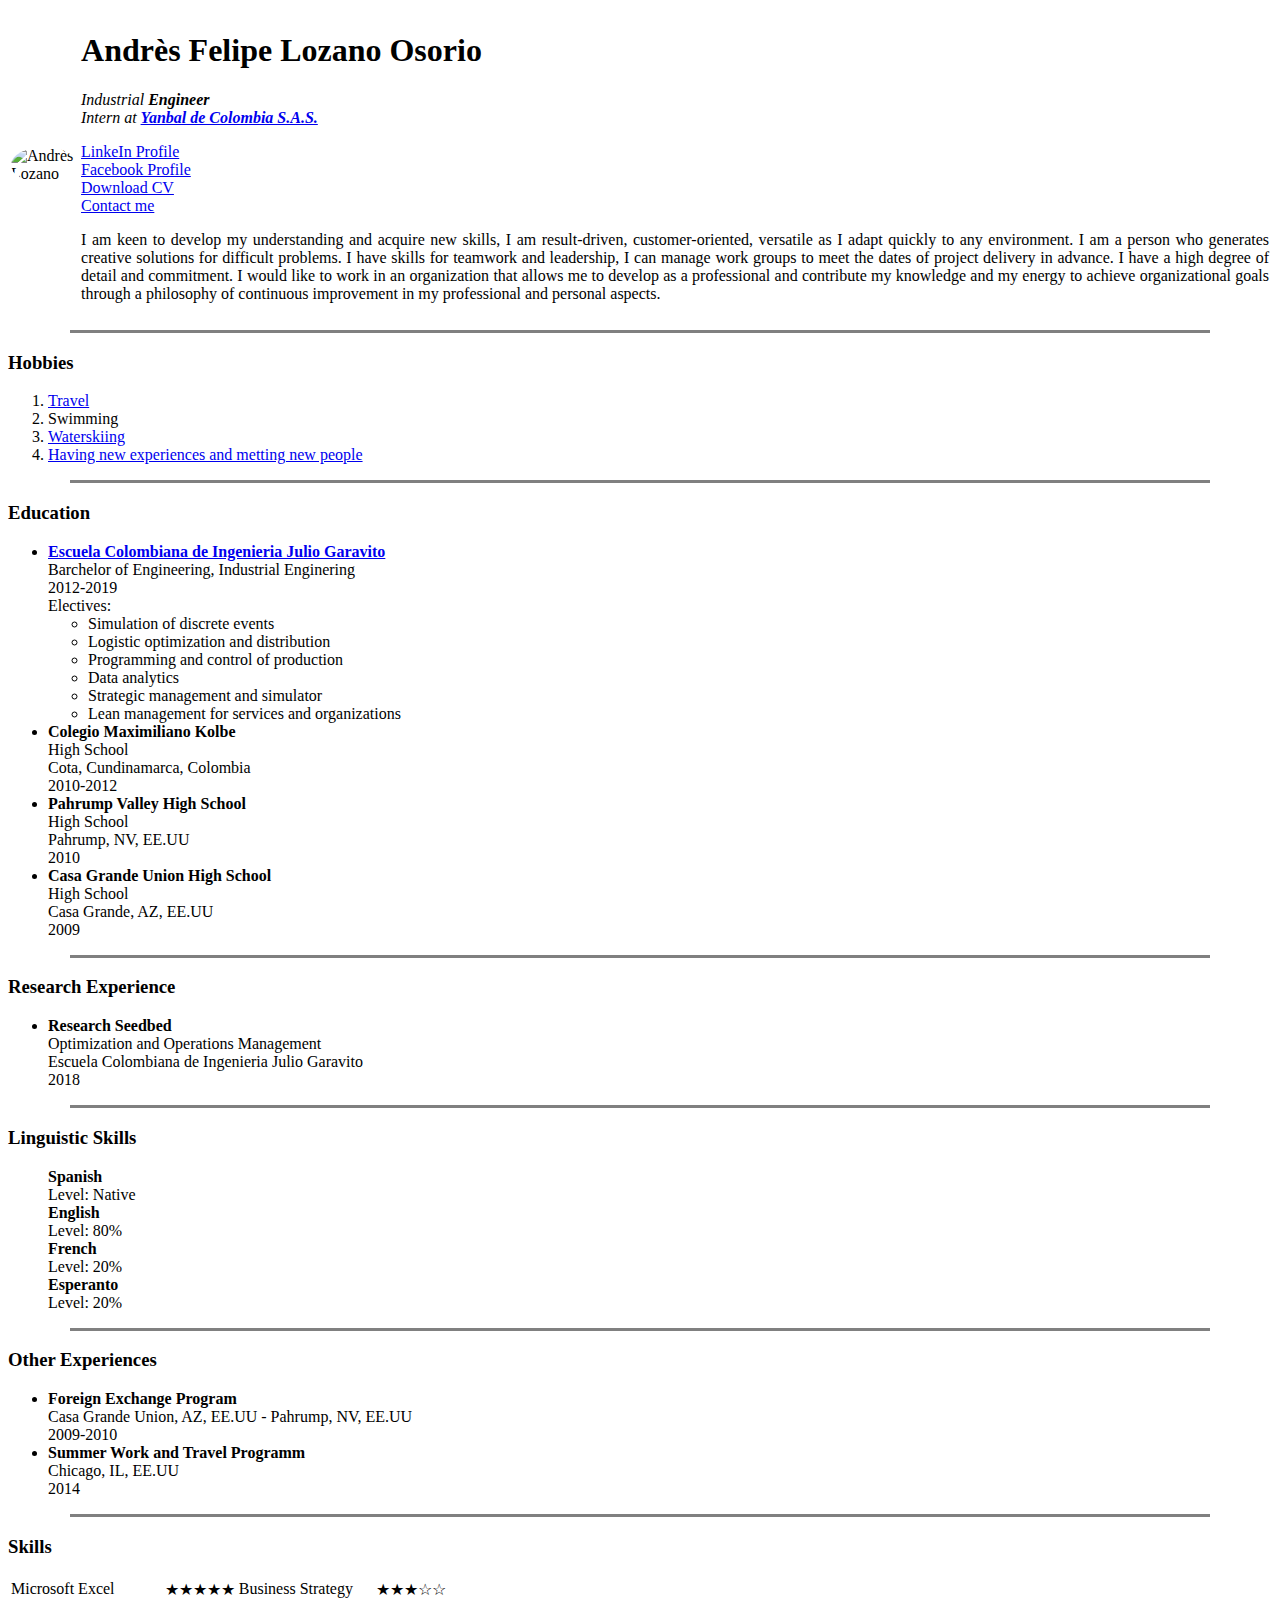
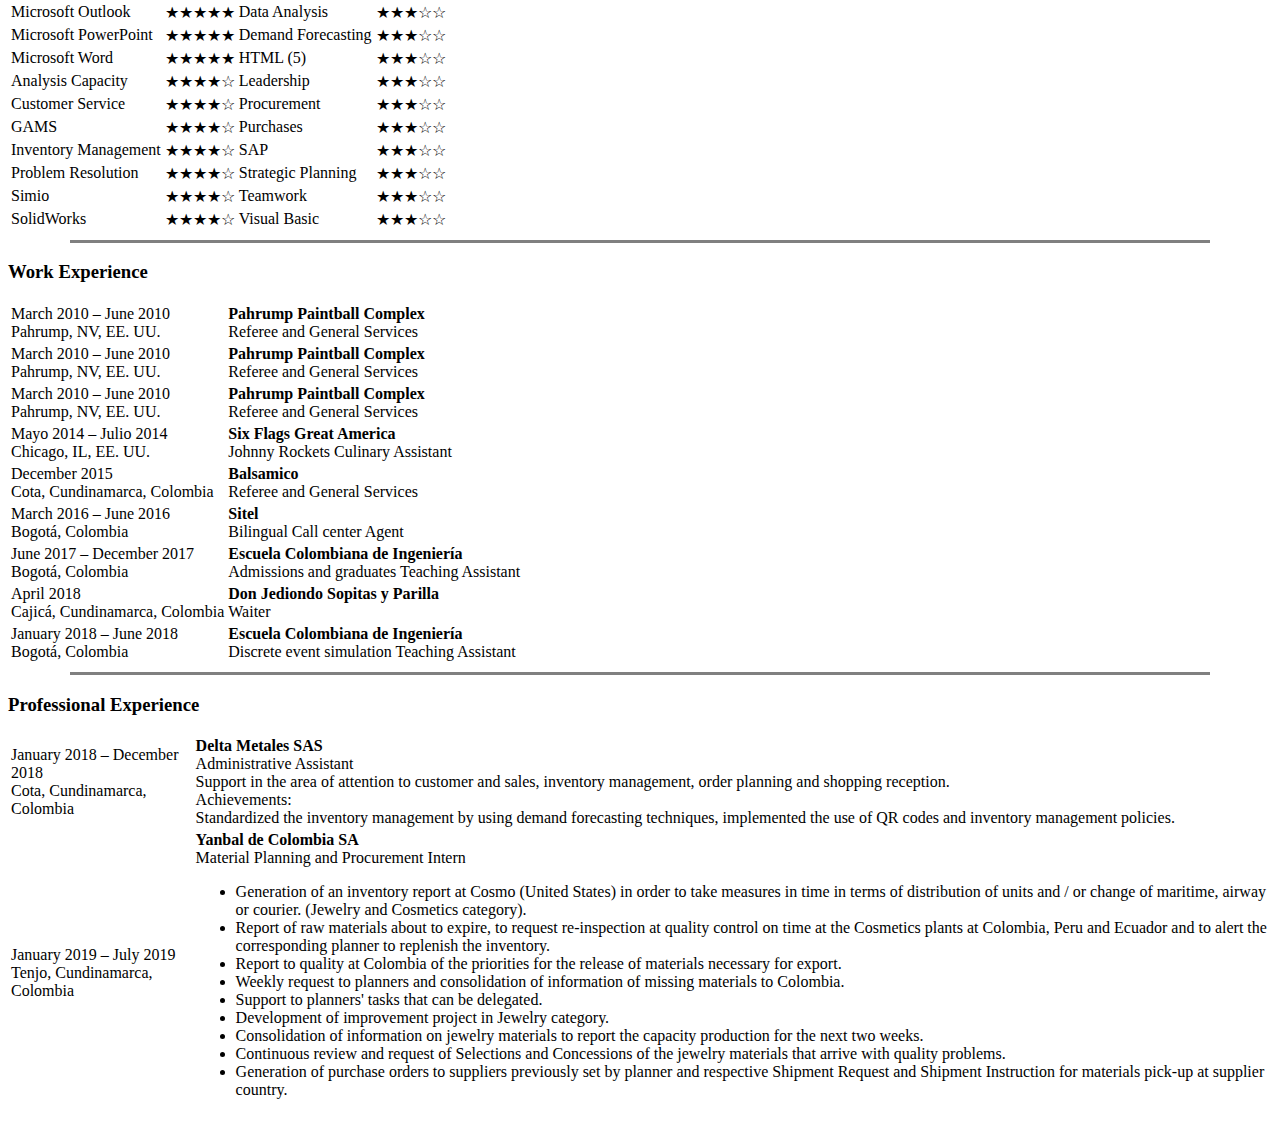
==== index.html @ 8d46db62 "Add initial cv website files" ====
<!DOCTYPE html>
<html lang="en" dir="ltr">

<head>
  <meta charset="utf-8">
  <title>Andrès Lozano`s Page</title>
</head>

<body>
  <table>
    <tr>
      <td> <img
          src="https://lh3.googleusercontent.com/[base64]s240-no"
          alt="Andrès Lozano" style="max-width:200px; border-radius:50%; max-height:200px;"></td>
      <td>
        <h1>Andrès Felipe Lozano Osorio</h1>
        <p><em>Industrial<strong> Engineer</strong> <br> Intern at <strong><a href="https://www.yanbal.com/co/">Yanbal de Colombia S.A.S.</a></strong></em></p>
        <a href="https://www.linkedin.com/in/andresfelipelozano/">LinkeIn Profile </a><br>
        <a href="https://www.facebook.com/andres.lozano.13">Facebook Profile </a><br>
        <a Download href="https://web.stanford.edu/group/csp/cs21/htmlcheatsheet.pdf">Download CV</a><br>
        <a href="contact.html">Contact me</a>
        <p align="justify">I am keen to develop my understanding and acquire new skills, I am result-driven, customer-oriented, versatile as I adapt quickly to any environment. I am a person who generates creative solutions for difficult problems. I have skills for
          teamwork and leadership, I can manage work groups to meet the dates of project delivery in advance. I have a high degree of detail and commitment. I would like to work in an organization that allows me to develop as a professional and
          contribute
          my knowledge and my energy to achieve organizational goals through a philosophy of continuous improvement in my professional and personal aspects.
        </p>
      </td>
  </table>
  <hr align="center" width=90% size="3" noshade>
  <h3>Hobbies</h3>

  <ol>
    <li><a href="https://scontent.fbog10-1.fna.fbcdn.net/v/t1.0-9/25498444_10215229612080369_6523672340900851745_n.jpg?_nc_cat=101&_nc_pt=1&_nc_ht=scontent.fbog10-1.fna&oh=5ec85e4e4f1f76669087646bc165647a&oe=5D38CE3B">Travel</a></li>
    <li>Swimming</li>
    <li><a href="https://scontent.fbog10-1.fna.fbcdn.net/v/t1.0-9/26111987_10215308694817388_3364625575828083732_n.jpg?_nc_cat=103&_nc_pt=1&_nc_ht=scontent.fbog10-1.fna&oh=eeded066d184327e075ad8114fbb4d77&oe=5D6E978D">Waterskiing</a></li>
    <li><a href="https://www.facebook.com/photo.php?fbid=1449169078701612&set=t.1435772125&type=3&theater">Having new experiences and metting new people</a> </li>

  </ol>
  <hr align="center" width=90% size="3" noshade>
  <h3>Education</h3>
  <ul>
    <li><strong><a href="https://www.escuelaing.edu.co/es/">Escuela Colombiana de Ingenieria Julio Garavito</a></strong><br>
      Barchelor of Engineering, Industrial Enginering <br>
      2012-2019 <br>
      Electives: <br>
      <ul>
        <li>Simulation of discrete events</li>
        <li>Logistic optimization and distribution</li>
        <li>Programming and control of production</li>
        <li>Data analytics</li>
        <li>Strategic management and simulator</li>
        <li>Lean management for services and organizations</li>
      </ul>
    <li><strong>Colegio Maximiliano Kolbe</strong><br>
      High School<br>
      Cota, Cundinamarca, Colombia <br>
      2010-2012
    <li><strong>Pahrump Valley High School</strong><br>
      High School <br>
      Pahrump, NV, EE.UU <br>
      2010
    <li><strong>Casa Grande Union High School</strong><br>
      High School <br>
      Casa Grande, AZ, EE.UU <br>
      2009
  </ul>
  <hr align="center" width=90% size="3" noshade>
  <h3>Research Experience</h3>
  <ul>
    <li><strong>Research Seedbed</strong><br>
      Optimization and Operations Management<br>
      Escuela Colombiana de Ingenieria Julio Garavito <br>
      2018
    </li>
  </ul>
  <hr align="center" width=90% size="3" noshade>
  <h3>Linguistic Skills</h3>
  <ul style="list-style-type:none;">
    <li><strong>Spanish</strong><br>
      Level: Native</li>
    <li><strong>English</strong><br>
      Level: 80%</li>
    <li><strong>French</strong><br>
      Level: 20%</li>
    <li><strong>Esperanto</strong><br>
      Level: 20%</li>
  </ul>
  <hr align="center" width=90% size="3" noshade>
  <h3>Other Experiences</h3>
  <ul>
    <li><strong>Foreign Exchange Program</strong><br>
      Casa Grande Union, AZ, EE.UU - Pahrump, NV, EE.UU <br>
      2009-2010
    </li>
    <li><strong>Summer Work and Travel Programm</strong><br>
      Chicago, IL, EE.UU <br>
      2014
    </li>
  </ul>
  <hr align="center" width=90% size="3" noshade>
  <h3>Skills</h3>
  <table>
    <tr>
      <td>Microsoft Excel</td>
      <td>★★★★★</td>
      <td>Business Strategy</td>
      <td>★★★☆☆</td>
    </tr>
    <tr>
      <td>Microsoft Outlook</td>
      <td>★★★★★</td>
      <td>Data Analysis</td>
      <td>★★★☆☆</td>
    </tr>
    <tr>
      <td>Microsoft PowerPoint</td>
      <td>★★★★★</td>
      <td>Demand Forecasting</td>
      <td>★★★☆☆</td>
    </tr>
    <tr>
      <td>Microsoft Word</td>
      <td>★★★★★</td>
      <td>HTML (5)</td>
      <td>★★★☆☆</td>
    </tr>
    <tr>
      <td>Analysis Capacity</td>
      <td>★★★★☆</td>
      <td>Leadership</td>
      <td>★★★☆☆</td>
    </tr>
    <tr>
      <td>Customer Service</td>
      <td>★★★★☆</td>
      <td>Procurement</td>
      <td>★★★☆☆</td>
    </tr>
    <tr>
      <td>GAMS</td>
      <td>★★★★☆</td>
      <td>Purchases</td>
      <td>★★★☆☆</td>
    </tr>
    <tr>
      <td>Inventory Management</td>
      <td>★★★★☆</td>
      <td>SAP</td>
      <td>★★★☆☆</td>
    </tr>
    <tr>
      <td>Problem Resolution</td>
      <td>★★★★☆</td>
      <td>Strategic Planning</td>
      <td>★★★☆☆</td>
    </tr>
    <tr>
      <td>Simio</td>
      <td>★★★★☆</td>
      <td>Teamwork</td>
      <td>★★★☆☆</td>
    </tr>
    <tr>
      <td>SolidWorks</td>
      <td>★★★★☆</td>
      <td>Visual Basic</td>
      <td>★★★☆☆</td>
      </tr>
  </table>
  <hr align="center" width=90% size="3" noshade>
  <h3>Work Experience</h3>
  <table>
    <tbody>
      <tr>
        <td>March 2010 – June 2010 <br>Pahrump, NV, EE. UU. </td>
        <td><strong>Pahrump Paintball Complex</strong> <br> Referee and General Services </td>
      </tr>
      <tr>
        <td>March 2010 – June 2010 <br>Pahrump, NV, EE. UU. </td>
        <td><strong>Pahrump Paintball Complex</strong> <br> Referee and General Services </td>
      </tr>
      <tr>
        <td>March 2010 – June 2010 <br>Pahrump, NV, EE. UU. </td>
        <td><strong>Pahrump Paintball Complex</strong> <br> Referee and General Services </td>
      </tr>
      <tr>
        <td> Mayo 2014 – Julio 2014 <br>Chicago, IL, EE. UU. </td>
        <td><strong>Six Flags Great America</strong> <br> Johnny Rockets Culinary Assistant</td>
      </tr>
      <tr>
        <td>December 2015 <br>Cota, Cundinamarca, Colombia</td>
        <td><strong>Balsamico</strong> <br> Referee and General Services </td>
      </tr>
      <tr>
        <td>March 2016 – June 2016 <br>Bogotá, Colombia </td>
        <td><strong>Sitel</strong> <br> Bilingual Call center Agent </td>
      </tr>
      <tr>
        <td>June 2017 – December 2017<br>Bogotá, Colombia </td>
        <td><strong>Escuela Colombiana de Ingeniería</strong> <br> Admissions and graduates Teaching Assistant </td>
      </tr>
      <tr>
        <td>April 2018<br>Cajicá, Cundinamarca, Colombia</td>
        <td><strong>Don Jediondo Sopitas y Parilla</strong> <br> Waiter</td>
      </tr>
      <tr>
        <td>January 2018 – June 2018<br>Bogotá, Colombia </td>
        <td><strong>Escuela Colombiana de Ingeniería</strong> <br> Discrete event simulation Teaching Assistant</td>
      </tr>
    </tbody>
  </table>
  <hr align="center" width=90% size="3" noshade>
  <h3>Professional Experience</h3>
  <table>
    <tbody>
      <tr>
        <td>January 2018 – December 2018 <br>Cota, Cundinamarca, Colombia</td>
        <td><strong>Delta Metales SAS</strong> <br> Administrative Assistant <br>
          Support in the area of attention to customer and sales, inventory management, order planning and shopping reception. <br>
          Achievements: <br>
          Standardized the inventory management by using demand forecasting techniques, implemented the use of QR codes and inventory management policies.
        </td>
      </tr>
      <tr>
        <td>January 2019 – July 2019 <br>Tenjo, Cundinamarca, Colombia</td>
        <td><strong>Yanbal de Colombia SA</strong> <br> Material Planning and Procurement Intern <br>
          <ul>
            <li>Generation of an inventory report at Cosmo (United States) in order to take measures in time in terms of distribution of units and / or change of maritime, airway or courier. (Jewelry and Cosmetics category).</li>
            <li>Report of raw materials about to expire, to request re-inspection at quality control on time at the Cosmetics plants at Colombia, Peru and Ecuador and to alert the corresponding planner to replenish the inventory.</li>
            <li>Report to quality at Colombia of the priorities for the release of materials necessary for export.</li>
            <li>Weekly request to planners and consolidation of information of missing materials to Colombia.</li>
            <li>Support to planners' tasks that can be delegated.</li>
            <li>Development of improvement project in Jewelry category.</li>
            <li>Consolidation of information on jewelry materials to report the capacity production for the next two weeks.</li>
            <li>Continuous review and request of Selections and Concessions of the jewelry materials that arrive with quality problems.</li>
            <li>Generation of purchase orders to suppliers previously set by planner and respective Shipment Request and Shipment Instruction for materials pick-up at supplier country.</li>
          </ul>
      </tr>
    </tbody>
  </table>
</body>

</html>
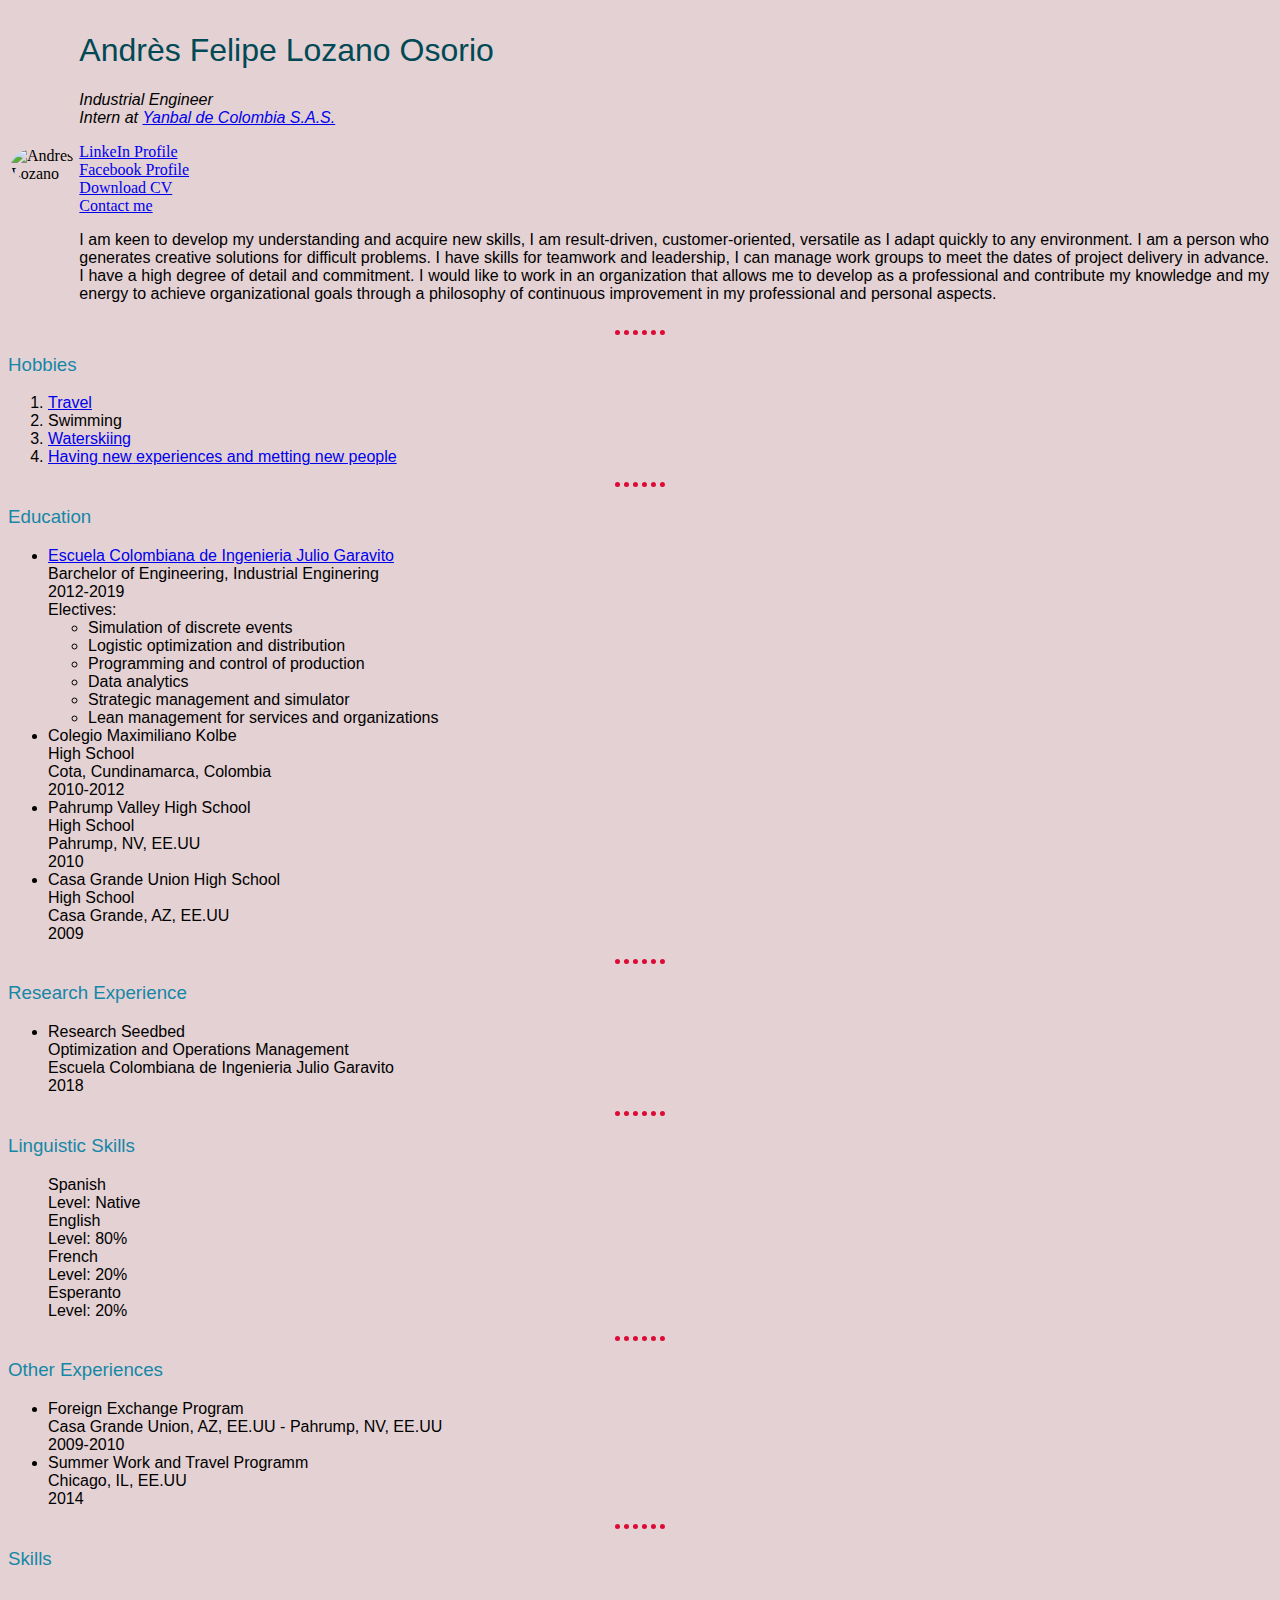
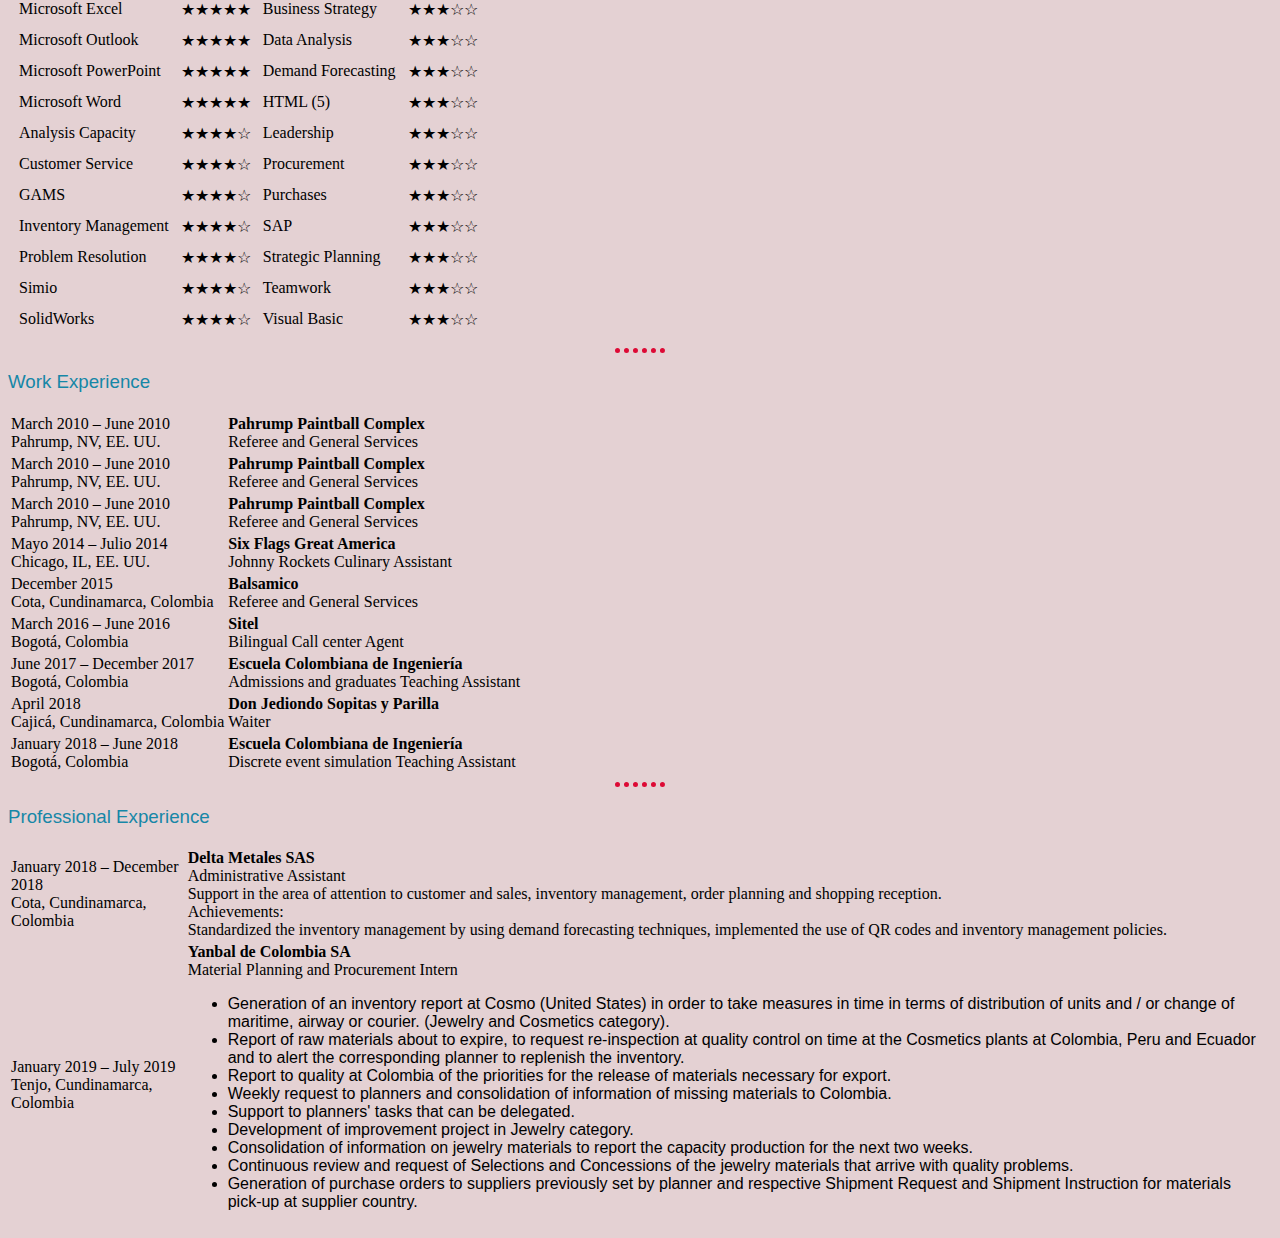
==== commit cce58d7a: "Changes v 2.0" ====
--- a/index.html
+++ b/index.html
@@ -4,6 +4,7 @@
 <head>
   <meta charset="utf-8">
   <title>Andrès Lozano`s Page</title>
+  <link rel="stylesheet" href="css/styles.css">
 </head>
 
 <body>
@@ -19,14 +20,15 @@
         <a href="https://www.facebook.com/andres.lozano.13">Facebook Profile </a><br>
         <a Download href="https://web.stanford.edu/group/csp/cs21/htmlcheatsheet.pdf">Download CV</a><br>
         <a href="contact.html">Contact me</a>
-        <p align="justify">I am keen to develop my understanding and acquire new skills, I am result-driven, customer-oriented, versatile as I adapt quickly to any environment. I am a person who generates creative solutions for difficult problems. I have skills for
+        <p align="justify">I am keen to develop my understanding and acquire new skills, I am result-driven, customer-oriented, versatile as I adapt quickly to any environment. I am a person who generates creative solutions for difficult problems. I
+          have skills for
           teamwork and leadership, I can manage work groups to meet the dates of project delivery in advance. I have a high degree of detail and commitment. I would like to work in an organization that allows me to develop as a professional and
           contribute
           my knowledge and my energy to achieve organizational goals through a philosophy of continuous improvement in my professional and personal aspects.
         </p>
       </td>
   </table>
-  <hr align="center" width=90% size="3" noshade>
+  <hr>
   <h3>Hobbies</h3>
 
   <ol>
@@ -36,7 +38,7 @@
     <li><a href="https://www.facebook.com/photo.php?fbid=1449169078701612&set=t.1435772125&type=3&theater">Having new experiences and metting new people</a> </li>
 
   </ol>
-  <hr align="center" width=90% size="3" noshade>
+  <hr>
   <h3>Education</h3>
   <ul>
     <li><strong><a href="https://www.escuelaing.edu.co/es/">Escuela Colombiana de Ingenieria Julio Garavito</a></strong><br>
@@ -64,7 +66,7 @@
       Casa Grande, AZ, EE.UU <br>
       2009
   </ul>
-  <hr align="center" width=90% size="3" noshade>
+  <hr>
   <h3>Research Experience</h3>
   <ul>
     <li><strong>Research Seedbed</strong><br>
@@ -73,7 +75,7 @@
       2018
     </li>
   </ul>
-  <hr align="center" width=90% size="3" noshade>
+  <hr>
   <h3>Linguistic Skills</h3>
   <ul style="list-style-type:none;">
     <li><strong>Spanish</strong><br>
@@ -85,7 +87,7 @@
     <li><strong>Esperanto</strong><br>
       Level: 20%</li>
   </ul>
-  <hr align="center" width=90% size="3" noshade>
+  <hr>
   <h3>Other Experiences</h3>
   <ul>
     <li><strong>Foreign Exchange Program</strong><br>
@@ -97,9 +99,9 @@
       2014
     </li>
   </ul>
-  <hr align="center" width=90% size="3" noshade>
+  <hr>
   <h3>Skills</h3>
-  <table>
+  <table cellspacing="10">
     <tr>
       <td>Microsoft Excel</td>
       <td>★★★★★</td>
@@ -165,9 +167,9 @@
       <td>★★★★☆</td>
       <td>Visual Basic</td>
       <td>★★★☆☆</td>
-      </tr>
-  </table>
-  <hr align="center" width=90% size="3" noshade>
+    </tr>
+  </table>
+  <hr>
   <h3>Work Experience</h3>
   <table>
     <tbody>
@@ -209,7 +211,7 @@
       </tr>
     </tbody>
   </table>
-  <hr align="center" width=90% size="3" noshade>
+  <hr>
   <h3>Professional Experience</h3>
   <table>
     <tbody>
--- a/css/styles.css
+++ b/css/styles.css
@@ -0,0 +1,33 @@
+body {
+  background-color: #e4d1d3;
+}
+
+hr {
+  border-color: #dd0a35;
+  border-style: none;
+  border-top-style: dotted;
+  border-width: 5px;
+  width: 4%;
+}
+
+h1 {
+  color: #014955;
+  font-family: adobe-garamond-pro, HelveticaNeue-Light, "Helvetica Neue Light", "Helvetica Neue", Helvetica, Arial, "Lucida Grande", sans-serif;
+  font-weight: 300;
+}
+
+h3 {
+  color: #1687a7;
+  font-family: adobe-garamond-pro, HelveticaNeue-Light, "Helvetica Neue Light", "Helvetica Neue", Helvetica, Arial, "Lucida Grande", sans-serif;
+  font-weight: 300;
+}
+
+p {
+  font-family: adobe-garamond-pro, HelveticaNeue-Light, "Helvetica Neue Light", "Helvetica Neue", Helvetica, Arial, "Lucida Grande", sans-serif;
+  font-weight: 300;
+}
+
+li {
+  font-family: adobe-garamond-pro, HelveticaNeue-Light, "Helvetica Neue Light", "Helvetica Neue", Helvetica, Arial, "Lucida Grande", sans-serif;
+  font-weight: 300;
+}
